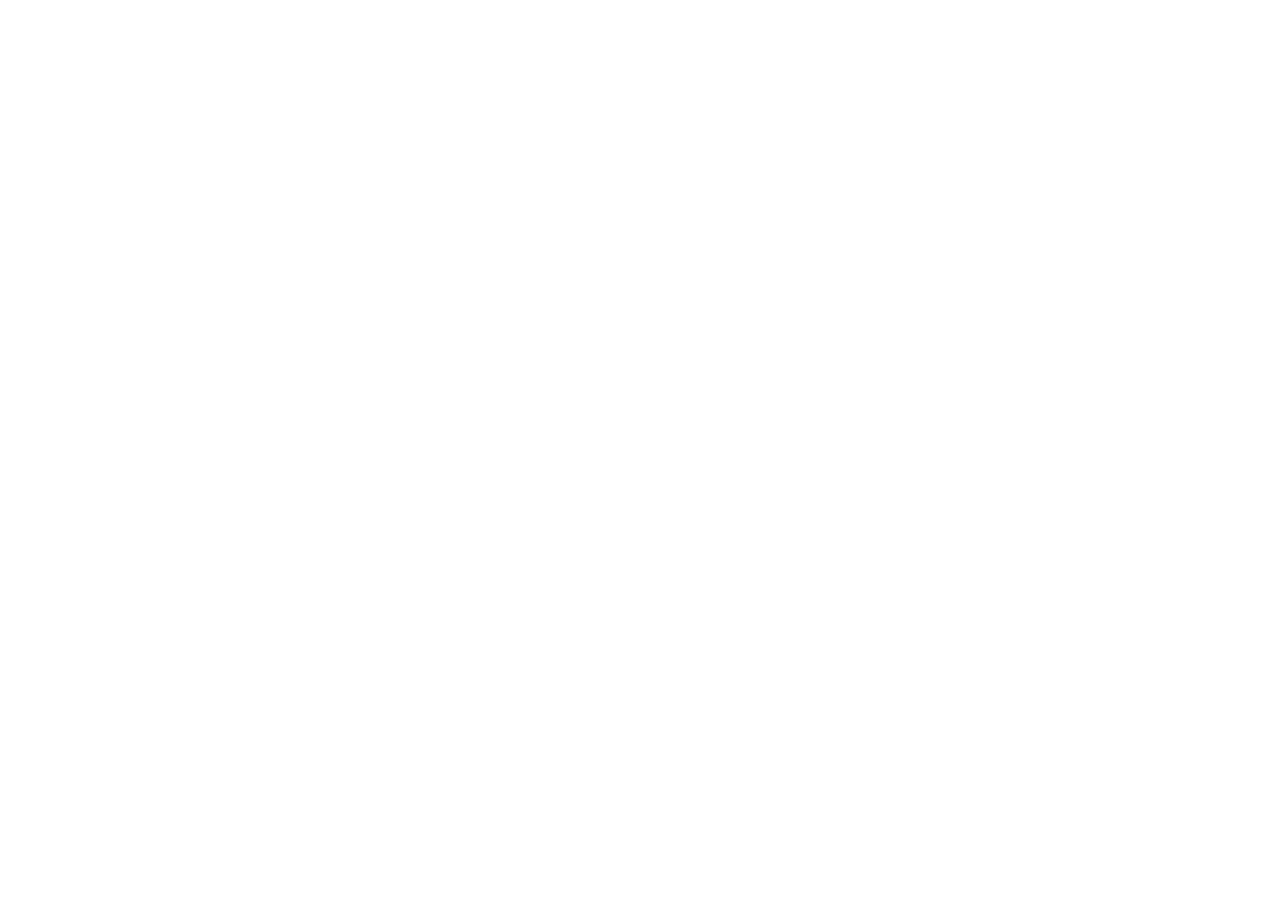
==== html/index.html @ 4ee65dff "Plantilla de inicio home" ====
<!DOCTYPE html>
<html lang="en">
<head>
    <meta charset="UTF-8">
    <meta name="viewport" content="width=device-width, initial-scale=1.0">
    <title>Home</title>
    <link rel="stylesheet" href="/css/style.css">
</head>
<body>
    <div class="container">
        <div class="menu__top"></div>
        <div class="slider"></div>
        <div class="cont__imgs"></div>
        <div class="footer"></div>
    </div>
</body>
</html>
---- css/style.css ----
*{
    margin: 0;
    padding: 0;
}

/* home */

.container{
    width: 100%;
    height: 100vh;
    display: grid;
    grid-template-columns: 100%;
    grid-template-rows: 8% 37% 35% 20%;
}

/* menu superior */

/* slider */

/* contenedor imagenes */

/* footer */



/* about */

/* blog */

/* login */
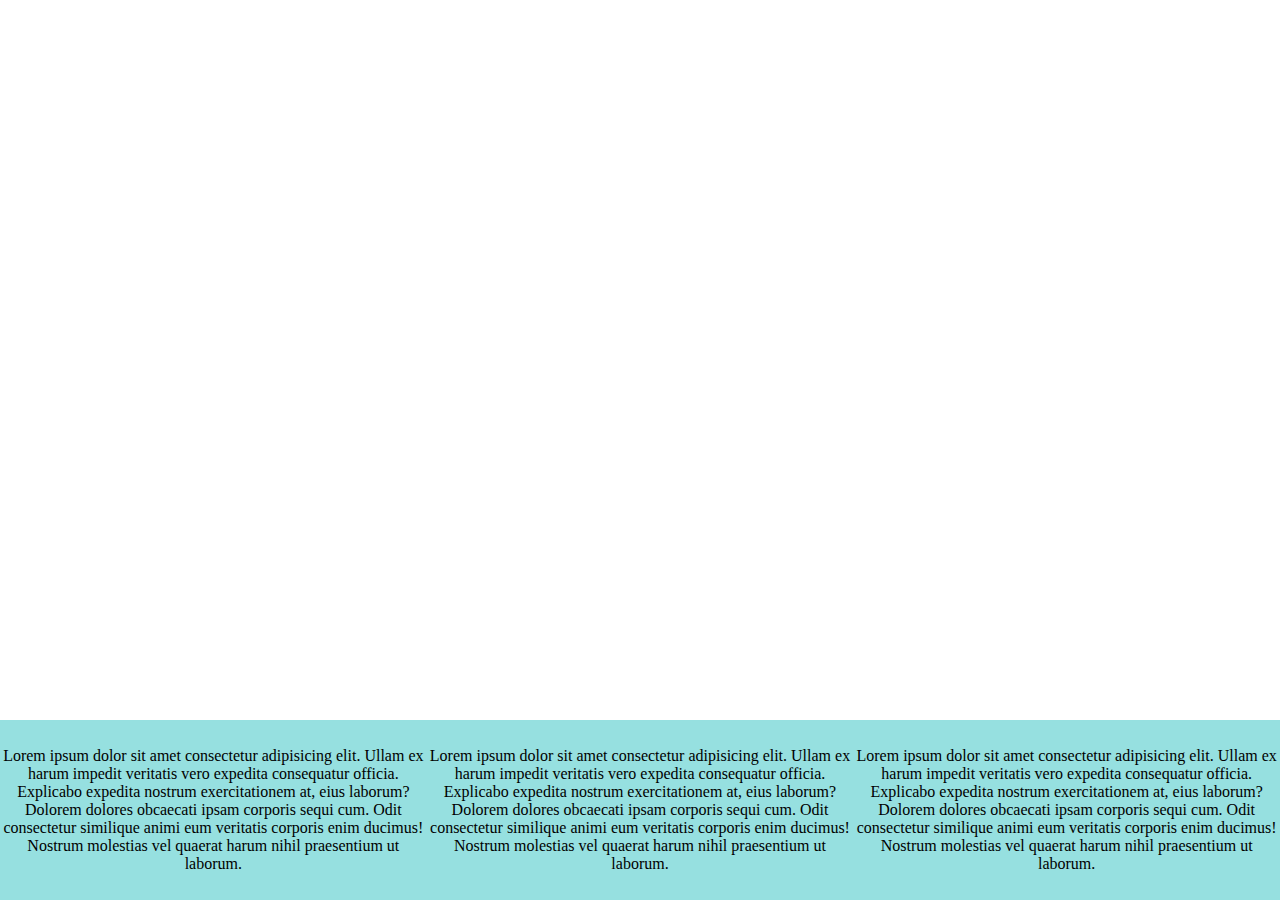
==== commit b0de52a0: "footer del home hecho" ====
--- a/html/index.html
+++ b/html/index.html
@@ -11,7 +11,12 @@
         <div class="menu__top"></div>
         <div class="slider"></div>
         <div class="cont__imgs"></div>
-        <div class="footer"></div>
+
+        <div class="footer">
+            <div class="footer_texto">Lorem ipsum dolor sit amet consectetur adipisicing elit. Ullam ex harum impedit veritatis vero expedita consequatur officia. Explicabo expedita nostrum exercitationem at, eius laborum? Dolorem dolores obcaecati ipsam corporis sequi cum. Odit consectetur similique animi eum veritatis corporis enim ducimus! Nostrum molestias vel quaerat harum nihil praesentium ut laborum. </div>
+            <div class="footer_texto2">Lorem ipsum dolor sit amet consectetur adipisicing elit. Ullam ex harum impedit veritatis vero expedita consequatur officia. Explicabo expedita nostrum exercitationem at, eius laborum? Dolorem dolores obcaecati ipsam corporis sequi cum. Odit consectetur similique animi eum veritatis corporis enim ducimus! Nostrum molestias vel quaerat harum nihil praesentium ut laborum. </div>
+            <div class="footer_texto3">Lorem ipsum dolor sit amet consectetur adipisicing elit. Ullam ex harum impedit veritatis vero expedita consequatur officia. Explicabo expedita nostrum exercitationem at, eius laborum? Dolorem dolores obcaecati ipsam corporis sequi cum. Odit consectetur similique animi eum veritatis corporis enim ducimus! Nostrum molestias vel quaerat harum nihil praesentium ut laborum. </div>
+        </div>
     </div>
 </body>
 </html>--- a/css/style.css
+++ b/css/style.css
@@ -21,6 +21,14 @@
 
 /* footer */
 
+.footer{
+    display: grid;
+    grid-template-columns: repeat(3, 1fr);
+    grid-template-rows: 1fr;
+    background-color: rgb(150, 224, 224);
+    align-items: center;
+    text-align: center;
+}
 
 
 /* about */
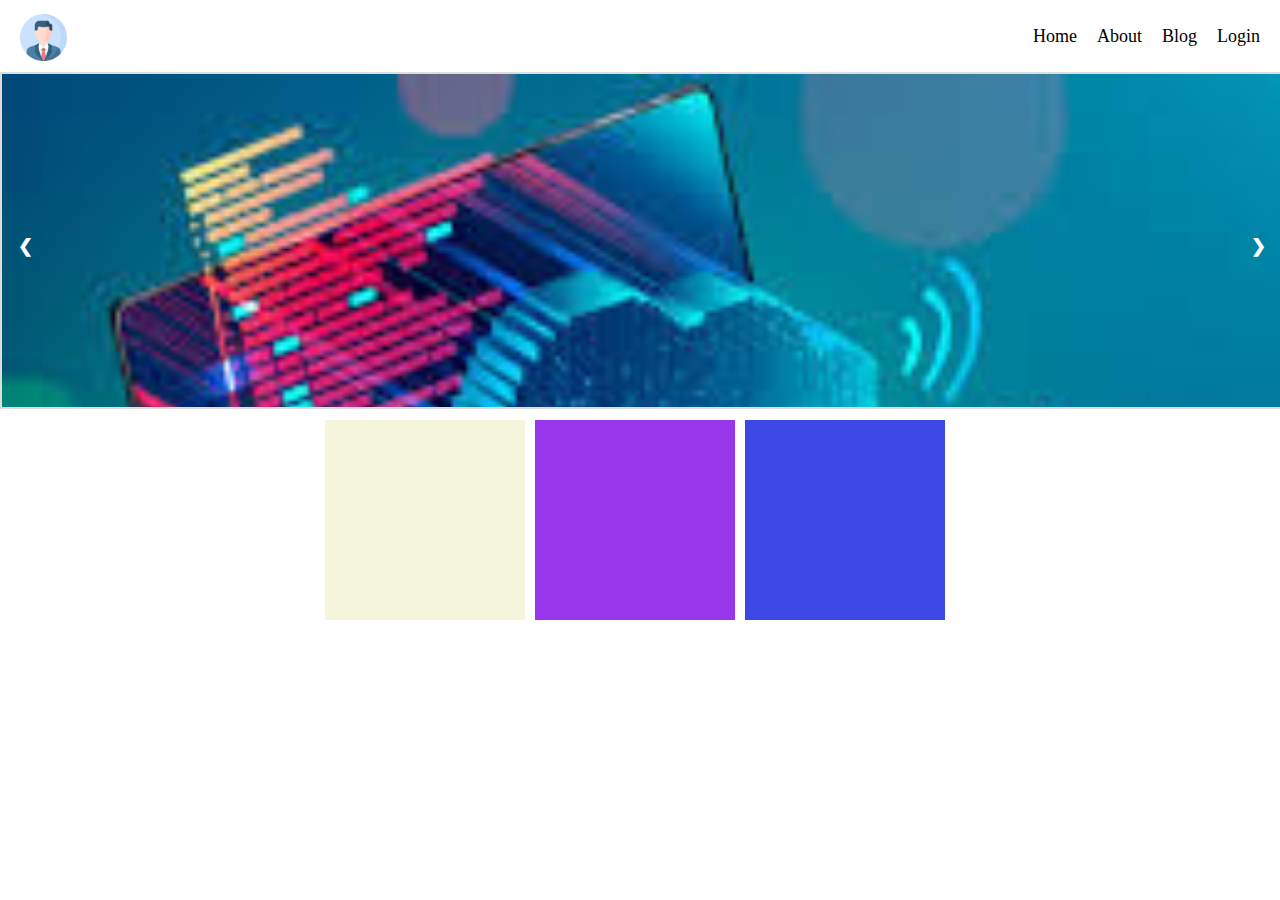
==== commit 4937846c: "Adelanto de Home" ====
--- a/html/index.html
+++ b/html/index.html
@@ -1,22 +1,58 @@
 <!DOCTYPE html>
 <html lang="en">
+
 <head>
     <meta charset="UTF-8">
     <meta name="viewport" content="width=device-width, initial-scale=1.0">
     <title>Home</title>
     <link rel="stylesheet" href="/css/style.css">
 </head>
+
 <body>
-    <div class="container">
-        <div class="menu__top"></div>
-        <div class="slider"></div>
-        <div class="cont__imgs"></div>
+    <div class="home__container">
+        
+        <div class="home__menu__top">
+            <div class="home__menu__top__cont__img">
+                <img class="home__img__user" src="/img/perfil.png" alt="">
+            </div>
+                <ul class="home__menu__top__list">
+                    <li class="home__menu__top__list__item"><a class="btn__menu" href="#">Home</a>
+                    <li class="home__menu__top__list__item"><a class="btn__menu" href="about.html">About</a>
+                    <li class="home__menu__top__list__item"><a class="btn__menu" href="blog.html">Blog</a>
+                    <li class="home__menu__top__list__item"><a class="btn__menu" href="login.html">Login</a>
+                </ul>
+        </div>
 
-        <div class="footer">
-            <div class="footer_texto">Lorem ipsum dolor sit amet consectetur adipisicing elit. Ullam ex harum impedit veritatis vero expedita consequatur officia. Explicabo expedita nostrum exercitationem at, eius laborum? Dolorem dolores obcaecati ipsam corporis sequi cum. Odit consectetur similique animi eum veritatis corporis enim ducimus! Nostrum molestias vel quaerat harum nihil praesentium ut laborum. </div>
-            <div class="footer_texto2">Lorem ipsum dolor sit amet consectetur adipisicing elit. Ullam ex harum impedit veritatis vero expedita consequatur officia. Explicabo expedita nostrum exercitationem at, eius laborum? Dolorem dolores obcaecati ipsam corporis sequi cum. Odit consectetur similique animi eum veritatis corporis enim ducimus! Nostrum molestias vel quaerat harum nihil praesentium ut laborum. </div>
-            <div class="footer_texto3">Lorem ipsum dolor sit amet consectetur adipisicing elit. Ullam ex harum impedit veritatis vero expedita consequatur officia. Explicabo expedita nostrum exercitationem at, eius laborum? Dolorem dolores obcaecati ipsam corporis sequi cum. Odit consectetur similique animi eum veritatis corporis enim ducimus! Nostrum molestias vel quaerat harum nihil praesentium ut laborum. </div>
+        <div class="home__slider">
+            <div class="home__slides">
+                <div class="home__slide" id="slide-1">
+                    <img src="/img/slider1.jpg" alt="Img1">
+                </div>
+                <div class="home__slide" id="slide-2">
+                    <img src="/img/slider2.jpg" alt="Img2">
+                </div>
+                <div class="home__slide" id="slide-3">
+                    <img src="/img/slider3.jpg" alt="Img3">
+                </div>
+            </div>
+            <button class="home__slider__btn-prev" onclick="moveSlide(-1)">&#10094;</button>
+            <button class="home__slider__btn-next" onclick="moveSlide(1)">&#10095;</button>
         </div>
+
+        <div class="home__cont__cont">
+
+            <div class="caja1">
+            </div>
+            <div class="caja2">
+            </div>
+            <div class="caja3">
+            </div>
+
+        </div>
+
+        <div class="footer"></div>
     </div>
+    <script src="/js/script.js"></script>
 </body>
+
 </html>--- a/css/style.css
+++ b/css/style.css
@@ -5,7 +5,7 @@
 
 /* home */
 
-.container{
+.home__container{
     width: 100%;
     height: 100vh;
     display: grid;
@@ -15,20 +15,136 @@
 
 /* menu superior */
 
+.home__menu__top{
+    width: 100%;
+    height: 100%;
+    display: flex;
+    flex-direction: row;
+    align-items: center;
+    justify-content: space-between;
+}
+
+.home__menu__top__cont__img{
+    margin-top: 3px;
+    margin-left: 20px;
+    width: 47px;
+    height: 47px;
+    overflow: hidden;
+}
+
+.home__img__user{
+    width: 47px;
+    height: 47px;
+}
+
+.home__menu__top__list{
+    display: flex;
+    margin-right: 20px;
+    list-style: none;
+}
+
+.btn__menu{
+    margin-left: 20px;
+    text-decoration: none;
+    color: black;
+    font-size: 18px;
+    transition: all ease 0.5s;
+}
+
+.btn__menu:hover{
+    font-size: 20px;
+    color: #4907ff;
+}
+
 /* slider */
 
-/* contenedor imagenes */
+.home__slider {
+    position: relative;
+    width: 100%;
+    height: 100%;
+    margin: auto;
+    overflow: hidden;
+    border: 2px solid #ddd;
+}
+
+.home__slides {
+    display: flex;
+    transition: transform 0.5s ease-in-out;
+}
+
+.home__slide {
+    min-width: 100%;
+    box-sizing: border-box;
+}
+
+.home__slide img {
+    width: 100%;
+    display: block;
+}
+
+.home__slider__btn-prev,
+.home__slider__btn-next {
+    position: absolute;
+    top: 50%;
+    width: auto;
+    padding: 16px;
+    margin-top: -22px;
+    color: white;
+    font-weight: bold;
+    font-size: 18px;
+    transition: 0.6s ease;
+    background-color: transparent;
+    border: none;
+}
+
+.home__slider__btn-next {
+    right: 0;
+    border-radius: 3px 0 0 3px;
+}
+
+.home__slider__btn-prev:hover,
+.home__slider__btn-next:hover {
+    background-color: rgba(0, 0, 0, 0.8);
+}
+
+
+
+/* contenedor cajas */
+
+.home__cont__cont{
+    justify-content: center;
+    margin-top: 15px;
+    display: flex;
+    width: 100%;
+    height: 100%;
+}
+
+.caja1{
+    background-color: beige;
+    width: 200px;
+    height: 200px;
+    float: left;
+    margin-right: 10px;
+}
+
+.caja2{
+    background-color: rgb(152, 54, 233);
+    width: 200px;
+    height: 200px;
+    float: left;
+    margin-right: 10px;
+}
+
+.caja3{
+    background-color: rgb(61, 72, 230);
+    width: 200px;
+    height: 200px;
+    float: left;
+    margin-right: 10px;
+}
 
 /* footer */
 
-.footer{
-    display: grid;
-    grid-template-columns: repeat(3, 1fr);
-    grid-template-rows: 1fr;
-    background-color: rgb(150, 224, 224);
-    align-items: center;
-    text-align: center;
-}
 
 
 /* about */
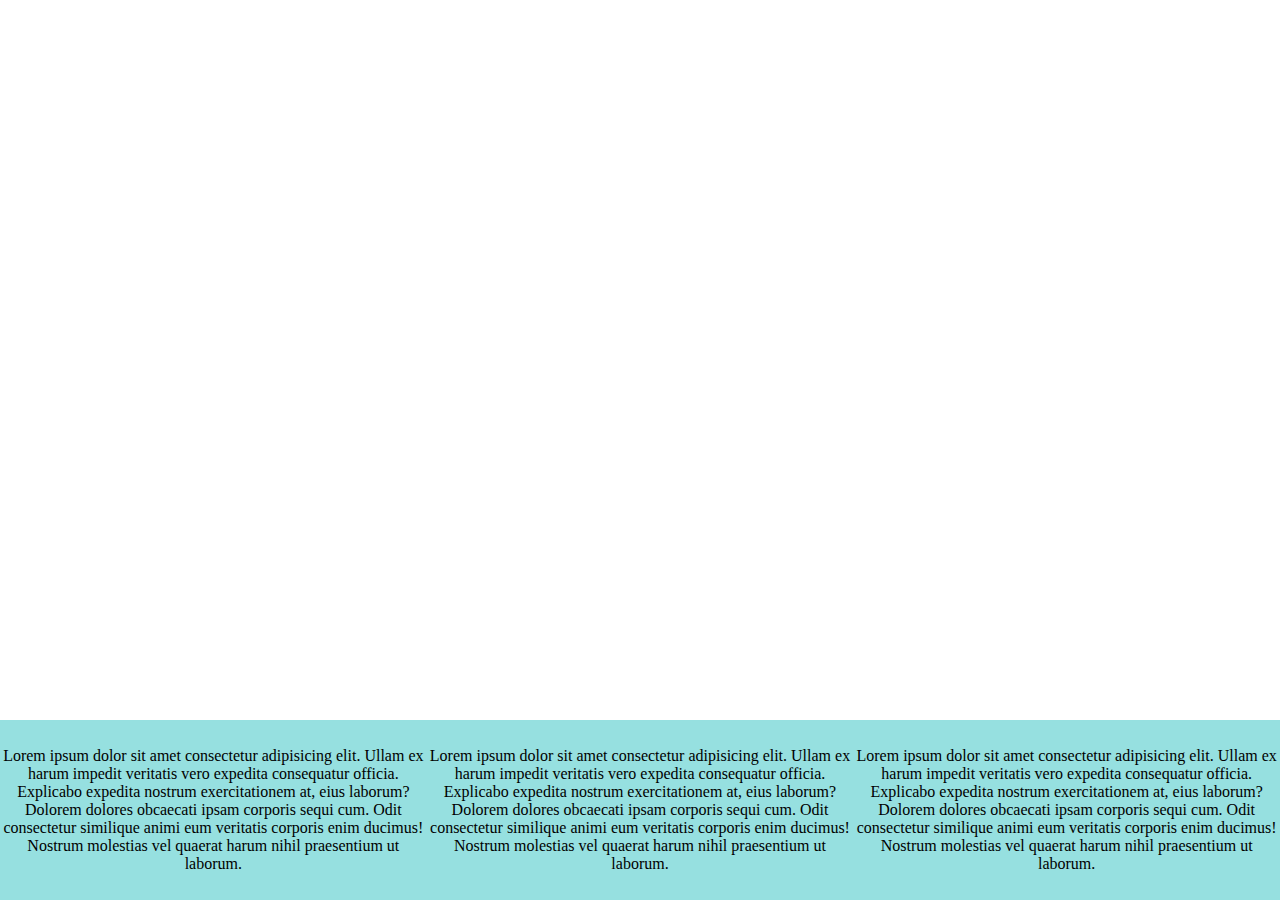
==== commit f9e281cd: "hola" ====
--- a/html/index.html
+++ b/html/index.html
@@ -1,58 +1,22 @@
 <!DOCTYPE html>
 <html lang="en">
-
 <head>
     <meta charset="UTF-8">
     <meta name="viewport" content="width=device-width, initial-scale=1.0">
     <title>Home</title>
     <link rel="stylesheet" href="/css/style.css">
 </head>
+<body>
+    <div class="container">
+        <div class="menu__top"></div>
+        <div class="slider"></div>
+        <div class="cont__imgs"></div>
 
-<body>
-    <div class="home__container">
-        
-        <div class="home__menu__top">
-            <div class="home__menu__top__cont__img">
-                <img class="home__img__user" src="/img/perfil.png" alt="">
-            </div>
-                <ul class="home__menu__top__list">
-                    <li class="home__menu__top__list__item"><a class="btn__menu" href="#">Home</a>
-                    <li class="home__menu__top__list__item"><a class="btn__menu" href="about.html">About</a>
-                    <li class="home__menu__top__list__item"><a class="btn__menu" href="blog.html">Blog</a>
-                    <li class="home__menu__top__list__item"><a class="btn__menu" href="login.html">Login</a>
-                </ul>
+        <div class="footer">
+            <div class="footer_texto">Lorem ipsum dolor sit amet consectetur adipisicing elit. Ullam ex harum impedit veritatis vero expedita consequatur officia. Explicabo expedita nostrum exercitationem at, eius laborum? Dolorem dolores obcaecati ipsam corporis sequi cum. Odit consectetur similique animi eum veritatis corporis enim ducimus! Nostrum molestias vel quaerat harum nihil praesentium ut laborum. </div>
+            <div class="footer_texto2">Lorem ipsum dolor sit amet consectetur adipisicing elit. Ullam ex harum impedit veritatis vero expedita consequatur officia. Explicabo expedita nostrum exercitationem at, eius laborum? Dolorem dolores obcaecati ipsam corporis sequi cum. Odit consectetur similique animi eum veritatis corporis enim ducimus! Nostrum molestias vel quaerat harum nihil praesentium ut laborum. </div>
+            <div class="footer_texto3">Lorem ipsum dolor sit amet consectetur adipisicing elit. Ullam ex harum impedit veritatis vero expedita consequatur officia. Explicabo expedita nostrum exercitationem at, eius laborum? Dolorem dolores obcaecati ipsam corporis sequi cum. Odit consectetur similique animi eum veritatis corporis enim ducimus! Nostrum molestias vel quaerat harum nihil praesentium ut laborum. </div>
         </div>
-
-        <div class="home__slider">
-            <div class="home__slides">
-                <div class="home__slide" id="slide-1">
-                    <img src="/img/slider1.jpg" alt="Img1">
-                </div>
-                <div class="home__slide" id="slide-2">
-                    <img src="/img/slider2.jpg" alt="Img2">
-                </div>
-                <div class="home__slide" id="slide-3">
-                    <img src="/img/slider3.jpg" alt="Img3">
-                </div>
-            </div>
-            <button class="home__slider__btn-prev" onclick="moveSlide(-1)">&#10094;</button>
-            <button class="home__slider__btn-next" onclick="moveSlide(1)">&#10095;</button>
-        </div>
-
-        <div class="home__cont__cont">
-
-            <div class="caja1">
-            </div>
-            <div class="caja2">
-            </div>
-            <div class="caja3">
-            </div>
-
-        </div>
-
-        <div class="footer"></div>
     </div>
-    <script src="/js/script.js"></script>
 </body>
-
 </html>--- a/css/style.css
+++ b/css/style.css
@@ -1,11 +1,11 @@
-*{
+* {
     margin: 0;
     padding: 0;
 }
 
 /* home */
 
-.home__container{
+.container {
     width: 100%;
     height: 100vh;
     display: grid;
@@ -15,140 +15,304 @@
 
 /* menu superior */
 
-.home__menu__top{
+/* slider */
+
+/* contenedor imagenes */
+
+/* footer */
+
+.footer{
+    display: grid;
+    grid-template-columns: repeat(3, 1fr);
+    grid-template-rows: 1fr;
+    background-color: rgb(150, 224, 224);
+    align-items: center;
+    text-align: center;
+}
+
+
+/* about */
+.container__about{
+    width: 100%;
+    height: 100vh;
+    display: grid;
+    grid-template-columns: 1fr;
+    grid-template-rows: 1fr 4fr 1fr;
+}
+.about__header{
+    background-color: aqua;
+    text-align: center;
+    display: flex;
+    justify-content: center;
+    align-items: center;
+    font-size: 40px;
+}
+.about__main{
+    background-color: rgb(177, 138, 31);
+    display: grid;
+    grid-template-columns: 3fr 1fr;
+    grid-template-rows: 1fr 1fr;
+
+}
+.main__izq{
+    background-color: red;
+    grid-row: span 2;
+    display: grid;
+    grid-template-columns: 1fr 1fr;
+    grid-template-rows: 1fr 1fr;
+    align-items: center;
+    justify-content: center;
+    padding-left: 70px;
+
+    
+}
+.izq__caja1{
+    background-color: blue;
+    width: 80%;
+    height: 80%;
+}
+.izq__caja2{
+    background-color: rgb(80, 151, 21);
+    width: 80%;
+    height: 80%;
+}
+.izq__caja3{
+    background-color: rgb(137, 212, 15);
+    width: 80%;
+    height: 80%;
+}
+.izq__caja4{
+    background-color: rgb(211, 15, 185);
+    width: 80%;
+    height: 80%;
+}
+.about__footer{
+    background-color: rgb(224, 16, 131);
+}
+/* blog */
+.blog__contenedor {
+    width: 100%;
+    height: 100vh;
+    display: grid;
+    grid-template-rows: 10% 70% 20%;
+    grid-template-columns: 1fr;
+}
+
+.blog__contenedor__header {
+    width: 100%;
+    grid-row: 1;
+    background-color: blueviolet;
+}
+
+.blog__header__texto {
+    font-size: 40px;
+    text-align: center;
+}
+
+
+.blog__conteneder__centro {
+    grid-row: 2;
+    width: 100%;
+    background-color: rgb(233, 229, 30);
+    display: grid;
+    grid-template-rows: 1fr 1fr 1fr 1fr 1fr;
+    grid-template-columns: 1fr;
+}
+
+.blog__centro__caja1 {
+    background-color: rgb(233, 229, 30);
+    display: grid;
+    grid-template-rows: 1fr;
+    grid-template-columns: 10% 90%;
+    background-color: cadetblue;
+    padding-top: 10px;
+    padding-right: 100px;
+    padding-left: 100px;
+    padding-bottom: 8px;
+
+}
+
+.blog__caja1__izquierda{
+    columns: 1;
+    background-color: rgb(85, 78, 78);
+}
+
+.blog__caja1__derecha{
+    columns: 2;
+    background-color: rgb(41, 41, 51);
+}
+
+.blog__centro__caja2 {
+    background-color: rgb(233, 229, 30);
+    display: grid;
+    grid-template-rows: 1fr;
+    grid-template-columns: 10% 90%;
+    background-color: cadetblue;
+    padding-top: 10px;
+    padding-right: 100px;
+    padding-left: 100px;
+    padding-bottom: 8px;
+}
+
+.blog__caja2__izquierda{
+    columns: 1;
+    background-color: rgb(85, 78, 78);
+}
+
+.blog__caja2__derecha{
+    columns: 2;
+    background-color: rgb(41, 41, 51);
+}
+
+.blog__centro__caja3 {
+    background-color: rgb(233, 229, 30);
+    display: grid;
+    grid-template-rows: 1fr;
+    grid-template-columns: 10% 90%;
+    background-color: cadetblue;
+    padding-top: 10px;
+    padding-right: 100px;
+    padding-left: 100px;
+    padding-bottom: 8px;
+}
+
+.blog__caja3__izquierda{
+    columns: 1;
+    background-color: rgb(85, 78, 78);
+}
+
+.blog__caja3__derecha{
+    columns: 2;
+    background-color: rgb(41, 41, 51);
+}
+
+.blog__centro__caja4 {
+    background-color: rgb(233, 229, 30);
+    display: grid;
+    grid-template-rows: 1fr;
+    grid-template-columns: 10% 90%;
+    background-color: cadetblue;
+    padding-top: 10px;
+    padding-right: 100px;
+    padding-left: 100px;
+    padding-bottom: 8px;
+}
+
+.blog__caja4__izquierda{
+    columns: 1;
+    background-color: rgb(85, 78, 78);
+}
+
+.blog__caja4__derecha{
+    columns: 2;
+    background-color: rgb(41, 41, 51);
+}
+
+.blog__centro__caja5 {
+    background-color: rgb(233, 229, 30);
+    display: grid;
+    grid-template-rows: 1fr;
+    grid-template-columns: 10% 90%;
+    background-color: cadetblue;
+    padding-top: 10px;
+    padding-right: 100px;
+    padding-left: 100px;
+    padding-bottom: 8px;
+} 
+
+.blog__caja5__izquierda{
+    columns: 1;
+    background-color: rgb(85, 78, 78);
+}
+
+.blog__caja5__derecha{
+    columns: 2;
+    background-color: rgb(41, 41, 51);
+}
+
+.blog__contenedor__footer {
+    grid-row: 3;
+    width: 100%;
+}
+
+
+/* login */
+.body-login {
+    width: 100%;
+    height: 100vh;
+    display: grid;
+    grid-template-columns: 1fr;
+    grid-template-rows: 0.1fr 1fr 0.5fr;
+    gap: 50px;
+}
+.nav-login {
+    display: flex;
+    align-items: center;
+    justify-content: center;
+    background-color: yellow;
+}
+.text-login {
+    font-size: 50px;
+}
+.container-login {
+    display: grid;
+    grid-template-columns: 0.5fr 0.4fr 0.5fr;
+}
+.container-img-login {
+    display: flex;
+    justify-content: right;
+}
+.container-img-login > .img-left {
+    width: 300px;
+    height: 180px;
+}
+.container-form {
     width: 100%;
     height: 100%;
     display: flex;
-    flex-direction: row;
-    align-items: center;
-    justify-content: space-between;
-}
-
-.home__menu__top__cont__img{
-    margin-top: 3px;
-    margin-left: 20px;
-    width: 47px;
-    height: 47px;
-    overflow: hidden;
-}
-
-.home__img__user{
-    width: 47px;
-    height: 47px;
-}
-
-.home__menu__top__list{
-    display: flex;
-    margin-right: 20px;
-    list-style: none;
-}
-
-.btn__menu{
-    margin-left: 20px;
-    text-decoration: none;
-    color: black;
-    font-size: 18px;
-    transition: all ease 0.5s;
-}
-
-.btn__menu:hover{
-    font-size: 20px;
-    color: #4907ff;
-}
-
-/* slider */
-
-.home__slider {
-    position: relative;
-    width: 100%;
+    align-items: center;
+    justify-content: center;
+}
+.background-login {
+    background-color: black;
+    width: 80%;
     height: 100%;
-    margin: auto;
-    overflow: hidden;
-    border: 2px solid #ddd;
-}
-
-.home__slides {
-    display: flex;
-    transition: transform 0.5s ease-in-out;
-}
-
-.home__slide {
-    min-width: 100%;
-    box-sizing: border-box;
-}
-
-.home__slide img {
-    width: 100%;
-    display: block;
-}
-
-.home__slider__btn-prev,
-.home__slider__btn-next {
+    border-radius: 20px;
+    
+}
+.content-login {
+    display: flex;
+    flex-direction: column;
+    align-items: center;
+    justify-content: center;
+    margin-top: 50%;
+}
+.circle-login {
+    width: 100px;
+    height: 100px;
+    border-radius: 50%;
+    background-color: white;
     position: absolute;
-    top: 50%;
-    width: auto;
-    padding: 16px;
-    margin-top: -22px;
-    color: white;
-    font-weight: bold;
-    font-size: 18px;
-    transition: 0.6s ease;
-    background-color: transparent;
-    border: none;
-}
-
-.home__slider__btn-next {
-    right: 0;
-    border-radius: 3px 0 0 3px;
-}
-
-.home__slider__btn-prev:hover,
-.home__slider__btn-next:hover {
-    background-color: rgba(0, 0, 0, 0.8);
-}
-
-
-
-/* contenedor cajas */
-
-.home__cont__cont{
-    justify-content: center;
-    margin-top: 15px;
-    display: flex;
-    width: 100%;
-    height: 100%;
-}
-
-.caja1{
-    background-color: beige;
+    margin-top: -300px;
+}
+.inputs-login {
+    display: flex;
+    flex-direction: column;
+    width: 70%;
+}
+#name, #password{
+    margin-bottom: 5%;
+    height: 30px;
+    border-radius: 10px;
+}
+.cuadro-right {
+    display: flex;
+    align-items: center;
+    justify-content: right;
+}
+.aside-right {
     width: 200px;
-    height: 200px;
-    float: left;
-    margin-right: 10px;
-}
-
-.caja2{
-    background-color: rgb(152, 54, 233);
-    width: 200px;
-    height: 200px;
-    float: left;
-    margin-right: 10px;
-}
-
-.caja3{
-    background-color: rgb(61, 72, 230);
-    width: 200px;
-    height: 200px;
-    float: left;
-    margin-right: 10px;
-}
-
-/* footer */
-
-
-
-/* about */
-
-/* blog */
-
-/* login */
+    height: 95%;
+    margin-bottom: -5%;
+    border: 1px solid red;
+}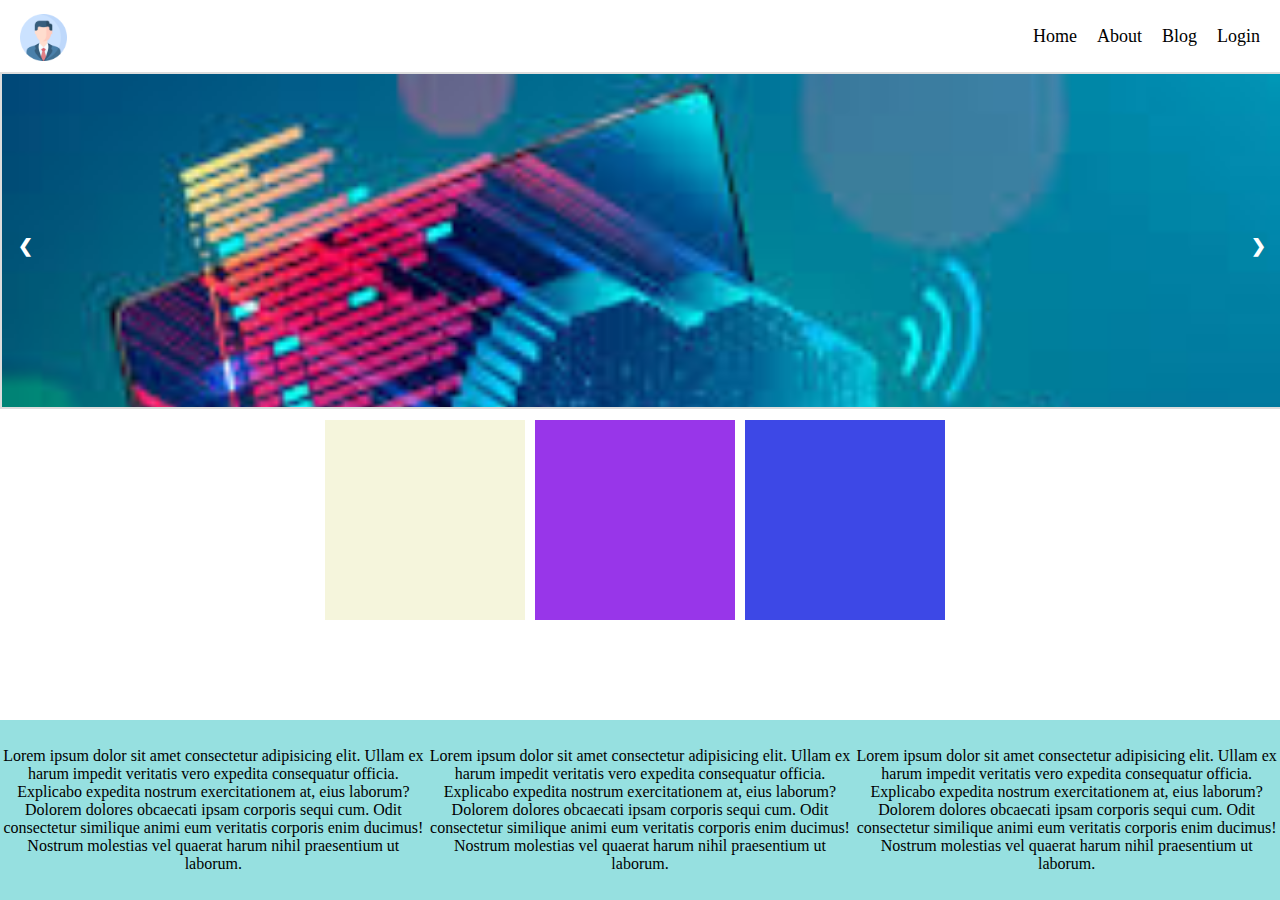
==== commit ac2e466d: "Merge branch 'dev-fernandez' into dev-Ramirez" ====
--- a/html/index.html
+++ b/html/index.html
@@ -1,22 +1,61 @@
 <!DOCTYPE html>
 <html lang="en">
+
 <head>
     <meta charset="UTF-8">
     <meta name="viewport" content="width=device-width, initial-scale=1.0">
     <title>Home</title>
     <link rel="stylesheet" href="/css/style.css">
 </head>
+
 <body>
-    <div class="container">
-        <div class="menu__top"></div>
-        <div class="slider"></div>
-        <div class="cont__imgs"></div>
+    <div class="home__container">
+        
+        <div class="home__menu__top">
+            <div class="home__menu__top__cont__img">
+                <img class="home__img__user" src="/img/perfil.png" alt="">
+            </div>
+                <ul class="home__menu__top__list">
+                    <li class="home__menu__top__list__item"><a class="btn__menu" href="#">Home</a>
+                    <li class="home__menu__top__list__item"><a class="btn__menu" href="about.html">About</a>
+                    <li class="home__menu__top__list__item"><a class="btn__menu" href="blog.html">Blog</a>
+                    <li class="home__menu__top__list__item"><a class="btn__menu" href="login.html">Login</a>
+                </ul>
+        </div>
 
+        <div class="home__slider">
+            <div class="home__slides">
+                <div class="home__slide" id="slide-1">
+                    <img src="/img/slider1.jpg" alt="Img1">
+                </div>
+                <div class="home__slide" id="slide-2">
+                    <img src="/img/slider2.jpg" alt="Img2">
+                </div>
+                <div class="home__slide" id="slide-3">
+                    <img src="/img/slider3.jpg" alt="Img3">
+                </div>
+            </div>
+            <button class="home__slider__btn-prev" onclick="moveSlide(-1)">&#10094;</button>
+            <button class="home__slider__btn-next" onclick="moveSlide(1)">&#10095;</button>
+        </div>
+
+        <div class="home__cont__cont">
+
+            <div class="caja1">
+            </div>
+            <div class="caja2">
+            </div>
+            <div class="caja3">
+            </div>
+
+        </div>
         <div class="footer">
             <div class="footer_texto">Lorem ipsum dolor sit amet consectetur adipisicing elit. Ullam ex harum impedit veritatis vero expedita consequatur officia. Explicabo expedita nostrum exercitationem at, eius laborum? Dolorem dolores obcaecati ipsam corporis sequi cum. Odit consectetur similique animi eum veritatis corporis enim ducimus! Nostrum molestias vel quaerat harum nihil praesentium ut laborum. </div>
             <div class="footer_texto2">Lorem ipsum dolor sit amet consectetur adipisicing elit. Ullam ex harum impedit veritatis vero expedita consequatur officia. Explicabo expedita nostrum exercitationem at, eius laborum? Dolorem dolores obcaecati ipsam corporis sequi cum. Odit consectetur similique animi eum veritatis corporis enim ducimus! Nostrum molestias vel quaerat harum nihil praesentium ut laborum. </div>
             <div class="footer_texto3">Lorem ipsum dolor sit amet consectetur adipisicing elit. Ullam ex harum impedit veritatis vero expedita consequatur officia. Explicabo expedita nostrum exercitationem at, eius laborum? Dolorem dolores obcaecati ipsam corporis sequi cum. Odit consectetur similique animi eum veritatis corporis enim ducimus! Nostrum molestias vel quaerat harum nihil praesentium ut laborum. </div>
         </div>
     </div>
+    <script src="/js/script.js"></script>
 </body>
+
 </html>--- a/css/style.css
+++ b/css/style.css
@@ -5,7 +5,7 @@
 
 /* home */
 
-.container {
+.home__container{
     width: 100%;
     height: 100vh;
     display: grid;
@@ -15,9 +15,133 @@
 
 /* menu superior */
 
+.home__menu__top{
+    width: 100%;
+    height: 100%;
+    display: flex;
+    flex-direction: row;
+    align-items: center;
+    justify-content: space-between;
+}
+
+.home__menu__top__cont__img{
+    margin-top: 3px;
+    margin-left: 20px;
+    width: 47px;
+    height: 47px;
+    overflow: hidden;
+}
+
+.home__img__user{
+    width: 47px;
+    height: 47px;
+}
+
+.home__menu__top__list{
+    display: flex;
+    margin-right: 20px;
+    list-style: none;
+}
+
+.btn__menu{
+    margin-left: 20px;
+    text-decoration: none;
+    color: black;
+    font-size: 18px;
+    transition: all ease 0.5s;
+}
+
+.btn__menu:hover{
+    font-size: 20px;
+    color: #4907ff;
+}
+
 /* slider */
 
-/* contenedor imagenes */
+.home__slider {
+    position: relative;
+    width: 100%;
+    height: 100%;
+    margin: auto;
+    overflow: hidden;
+    border: 2px solid #ddd;
+}
+
+.home__slides {
+    display: flex;
+    transition: transform 0.5s ease-in-out;
+}
+
+.home__slide {
+    min-width: 100%;
+    box-sizing: border-box;
+}
+
+.home__slide img {
+    width: 100%;
+    display: block;
+}
+
+.home__slider__btn-prev,
+.home__slider__btn-next {
+    position: absolute;
+    top: 50%;
+    width: auto;
+    padding: 16px;
+    margin-top: -22px;
+    color: white;
+    font-weight: bold;
+    font-size: 18px;
+    transition: 0.6s ease;
+    background-color: transparent;
+    border: none;
+}
+
+.home__slider__btn-next {
+    right: 0;
+    border-radius: 3px 0 0 3px;
+}
+
+.home__slider__btn-prev:hover,
+.home__slider__btn-next:hover {
+    background-color: rgba(0, 0, 0, 0.8);
+}
+
+
+
+/* contenedor cajas */
+
+.home__cont__cont{
+    justify-content: center;
+    margin-top: 15px;
+    display: flex;
+    width: 100%;
+    height: 100%;
+}
+
+.caja1{
+    background-color: beige;
+    width: 200px;
+    height: 200px;
+    float: left;
+    margin-right: 10px;
+}
+
+.caja2{
+    background-color: rgb(152, 54, 233);
+    width: 200px;
+    height: 200px;
+    float: left;
+    margin-right: 10px;
+}
+
+.caja3{
+    background-color: rgb(61, 72, 230);
+    width: 200px;
+    height: 200px;
+    float: left;
+    margin-right: 10px;
+}
 
 /* footer */
 
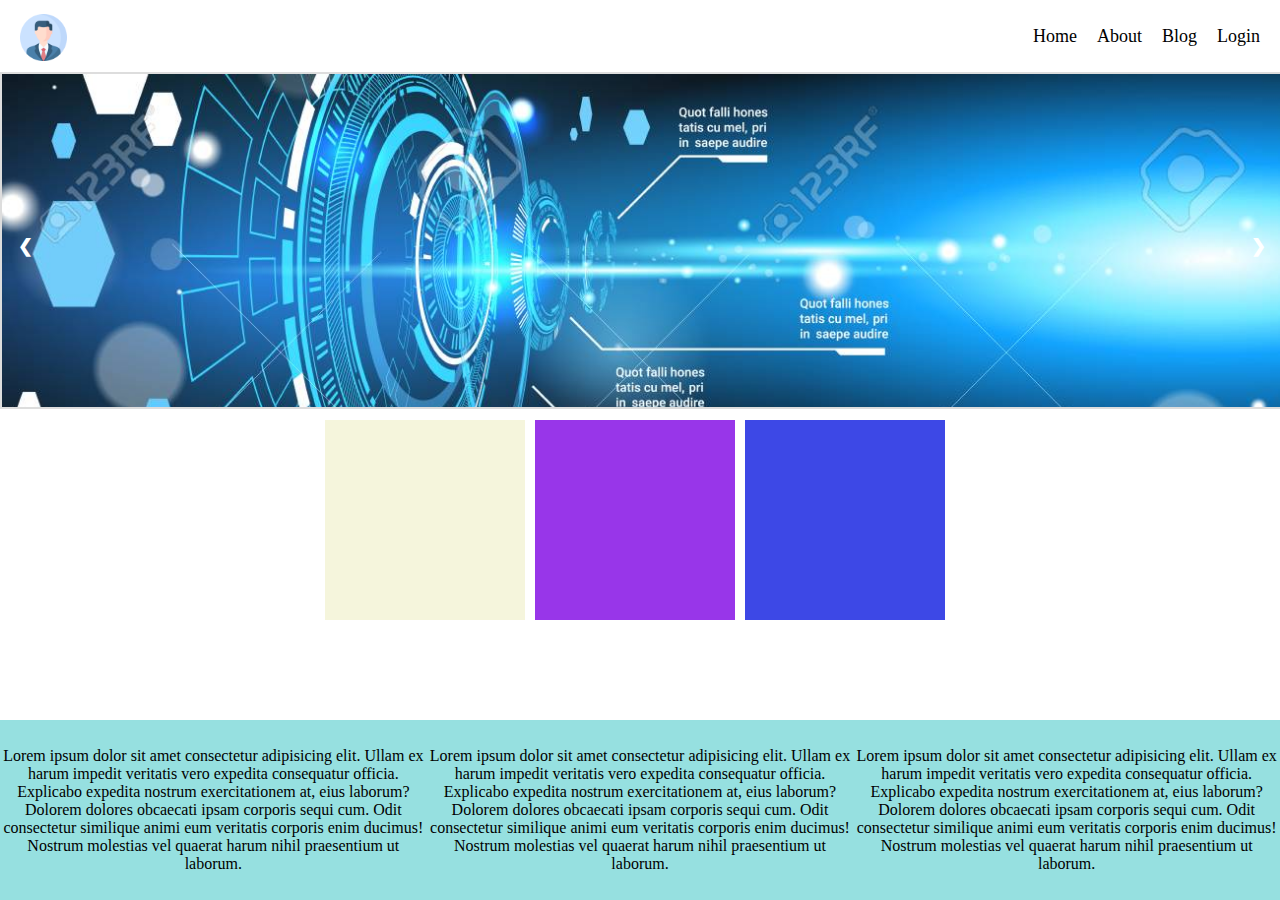
==== commit 292f63ea: "Listo home" ====
--- a/html/index.html
+++ b/html/index.html
@@ -57,5 +57,4 @@
     </div>
     <script src="/js/script.js"></script>
 </body>
-
 </html>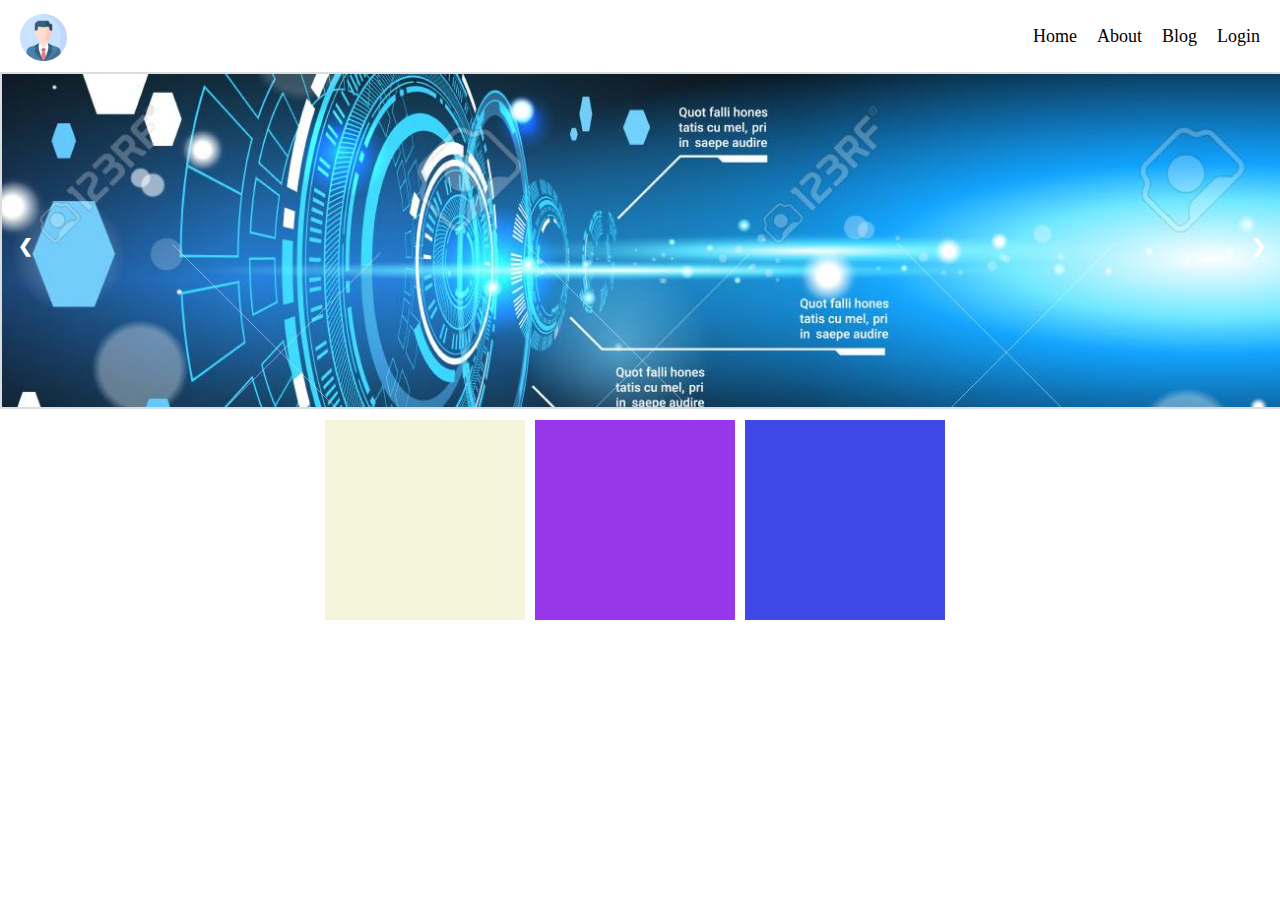
==== commit c895ea75: "cajas listas" ====
--- a/html/index.html
+++ b/html/index.html
@@ -49,12 +49,10 @@
             </div>
 
         </div>
-        <div class="footer">
-            <div class="footer_texto">Lorem ipsum dolor sit amet consectetur adipisicing elit. Ullam ex harum impedit veritatis vero expedita consequatur officia. Explicabo expedita nostrum exercitationem at, eius laborum? Dolorem dolores obcaecati ipsam corporis sequi cum. Odit consectetur similique animi eum veritatis corporis enim ducimus! Nostrum molestias vel quaerat harum nihil praesentium ut laborum. </div>
-            <div class="footer_texto2">Lorem ipsum dolor sit amet consectetur adipisicing elit. Ullam ex harum impedit veritatis vero expedita consequatur officia. Explicabo expedita nostrum exercitationem at, eius laborum? Dolorem dolores obcaecati ipsam corporis sequi cum. Odit consectetur similique animi eum veritatis corporis enim ducimus! Nostrum molestias vel quaerat harum nihil praesentium ut laborum. </div>
-            <div class="footer_texto3">Lorem ipsum dolor sit amet consectetur adipisicing elit. Ullam ex harum impedit veritatis vero expedita consequatur officia. Explicabo expedita nostrum exercitationem at, eius laborum? Dolorem dolores obcaecati ipsam corporis sequi cum. Odit consectetur similique animi eum veritatis corporis enim ducimus! Nostrum molestias vel quaerat harum nihil praesentium ut laborum. </div>
-        </div>
+
+        <div class="footer"></div>
     </div>
     <script src="/js/script.js"></script>
 </body>
+
 </html>--- a/css/style.css
+++ b/css/style.css
@@ -1,4 +1,4 @@
-* {
+*{
     margin: 0;
     padding: 0;
 }
@@ -145,298 +145,10 @@
 
 /* footer */
 
-.footer{
-    display: grid;
-    grid-template-columns: repeat(3, 1fr);
-    grid-template-rows: 1fr;
-    background-color: rgb(150, 224, 224);
-    align-items: center;
-    text-align: center;
-}
 
 
 /* about */
-.container__about{
-    width: 100%;
-    height: 100vh;
-    display: grid;
-    grid-template-columns: 1fr;
-    grid-template-rows: 1fr 4fr 1fr;
-}
-.about__header{
-    background-color: aqua;
-    text-align: center;
-    display: flex;
-    justify-content: center;
-    align-items: center;
-    font-size: 40px;
-}
-.about__main{
-    background-color: rgb(177, 138, 31);
-    display: grid;
-    grid-template-columns: 3fr 1fr;
-    grid-template-rows: 1fr 1fr;
 
-}
-.main__izq{
-    background-color: red;
-    grid-row: span 2;
-    display: grid;
-    grid-template-columns: 1fr 1fr;
-    grid-template-rows: 1fr 1fr;
-    align-items: center;
-    justify-content: center;
-    padding-left: 70px;
-
-    
-}
-.izq__caja1{
-    background-color: blue;
-    width: 80%;
-    height: 80%;
-}
-.izq__caja2{
-    background-color: rgb(80, 151, 21);
-    width: 80%;
-    height: 80%;
-}
-.izq__caja3{
-    background-color: rgb(137, 212, 15);
-    width: 80%;
-    height: 80%;
-}
-.izq__caja4{
-    background-color: rgb(211, 15, 185);
-    width: 80%;
-    height: 80%;
-}
-.about__footer{
-    background-color: rgb(224, 16, 131);
-}
 /* blog */
-.blog__contenedor {
-    width: 100%;
-    height: 100vh;
-    display: grid;
-    grid-template-rows: 10% 70% 20%;
-    grid-template-columns: 1fr;
-}
-
-.blog__contenedor__header {
-    width: 100%;
-    grid-row: 1;
-    background-color: blueviolet;
-}
-
-.blog__header__texto {
-    font-size: 40px;
-    text-align: center;
-}
-
-
-.blog__conteneder__centro {
-    grid-row: 2;
-    width: 100%;
-    background-color: rgb(233, 229, 30);
-    display: grid;
-    grid-template-rows: 1fr 1fr 1fr 1fr 1fr;
-    grid-template-columns: 1fr;
-}
-
-.blog__centro__caja1 {
-    background-color: rgb(233, 229, 30);
-    display: grid;
-    grid-template-rows: 1fr;
-    grid-template-columns: 10% 90%;
-    background-color: cadetblue;
-    padding-top: 10px;
-    padding-right: 100px;
-    padding-left: 100px;
-    padding-bottom: 8px;
-
-}
-
-.blog__caja1__izquierda{
-    columns: 1;
-    background-color: rgb(85, 78, 78);
-}
-
-.blog__caja1__derecha{
-    columns: 2;
-    background-color: rgb(41, 41, 51);
-}
-
-.blog__centro__caja2 {
-    background-color: rgb(233, 229, 30);
-    display: grid;
-    grid-template-rows: 1fr;
-    grid-template-columns: 10% 90%;
-    background-color: cadetblue;
-    padding-top: 10px;
-    padding-right: 100px;
-    padding-left: 100px;
-    padding-bottom: 8px;
-}
-
-.blog__caja2__izquierda{
-    columns: 1;
-    background-color: rgb(85, 78, 78);
-}
-
-.blog__caja2__derecha{
-    columns: 2;
-    background-color: rgb(41, 41, 51);
-}
-
-.blog__centro__caja3 {
-    background-color: rgb(233, 229, 30);
-    display: grid;
-    grid-template-rows: 1fr;
-    grid-template-columns: 10% 90%;
-    background-color: cadetblue;
-    padding-top: 10px;
-    padding-right: 100px;
-    padding-left: 100px;
-    padding-bottom: 8px;
-}
-
-.blog__caja3__izquierda{
-    columns: 1;
-    background-color: rgb(85, 78, 78);
-}
-
-.blog__caja3__derecha{
-    columns: 2;
-    background-color: rgb(41, 41, 51);
-}
-
-.blog__centro__caja4 {
-    background-color: rgb(233, 229, 30);
-    display: grid;
-    grid-template-rows: 1fr;
-    grid-template-columns: 10% 90%;
-    background-color: cadetblue;
-    padding-top: 10px;
-    padding-right: 100px;
-    padding-left: 100px;
-    padding-bottom: 8px;
-}
-
-.blog__caja4__izquierda{
-    columns: 1;
-    background-color: rgb(85, 78, 78);
-}
-
-.blog__caja4__derecha{
-    columns: 2;
-    background-color: rgb(41, 41, 51);
-}
-
-.blog__centro__caja5 {
-    background-color: rgb(233, 229, 30);
-    display: grid;
-    grid-template-rows: 1fr;
-    grid-template-columns: 10% 90%;
-    background-color: cadetblue;
-    padding-top: 10px;
-    padding-right: 100px;
-    padding-left: 100px;
-    padding-bottom: 8px;
-} 
-
-.blog__caja5__izquierda{
-    columns: 1;
-    background-color: rgb(85, 78, 78);
-}
-
-.blog__caja5__derecha{
-    columns: 2;
-    background-color: rgb(41, 41, 51);
-}
-
-.blog__contenedor__footer {
-    grid-row: 3;
-    width: 100%;
-}
-
 
 /* login */
-.body-login {
-    width: 100%;
-    height: 100vh;
-    display: grid;
-    grid-template-columns: 1fr;
-    grid-template-rows: 0.1fr 1fr 0.5fr;
-    gap: 50px;
-}
-.nav-login {
-    display: flex;
-    align-items: center;
-    justify-content: center;
-    background-color: yellow;
-}
-.text-login {
-    font-size: 50px;
-}
-.container-login {
-    display: grid;
-    grid-template-columns: 0.5fr 0.4fr 0.5fr;
-}
-.container-img-login {
-    display: flex;
-    justify-content: right;
-}
-.container-img-login > .img-left {
-    width: 300px;
-    height: 180px;
-}
-.container-form {
-    width: 100%;
-    height: 100%;
-    display: flex;
-    align-items: center;
-    justify-content: center;
-}
-.background-login {
-    background-color: black;
-    width: 80%;
-    height: 100%;
-    border-radius: 20px;
-    
-}
-.content-login {
-    display: flex;
-    flex-direction: column;
-    align-items: center;
-    justify-content: center;
-    margin-top: 50%;
-}
-.circle-login {
-    width: 100px;
-    height: 100px;
-    border-radius: 50%;
-    background-color: white;
-    position: absolute;
-    margin-top: -300px;
-}
-.inputs-login {
-    display: flex;
-    flex-direction: column;
-    width: 70%;
-}
-#name, #password{
-    margin-bottom: 5%;
-    height: 30px;
-    border-radius: 10px;
-}
-.cuadro-right {
-    display: flex;
-    align-items: center;
-    justify-content: right;
-}
-.aside-right {
-    width: 200px;
-    height: 95%;
-    margin-bottom: -5%;
-    border: 1px solid red;
-}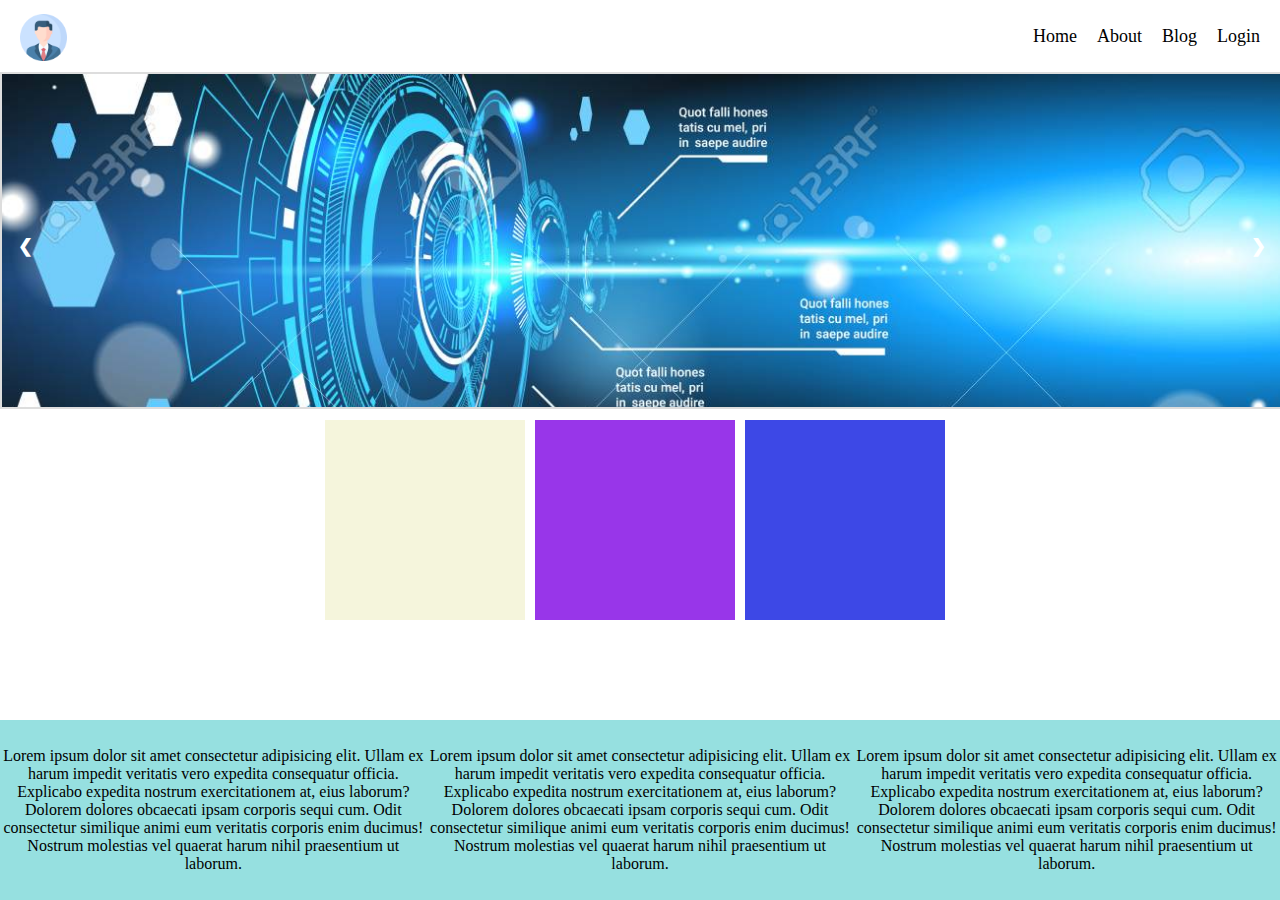
==== commit 4bdd1573: "hola" ====
--- a/html/index.html
+++ b/html/index.html
@@ -49,10 +49,12 @@
             </div>
 
         </div>
-
-        <div class="footer"></div>
+        <div class="footer">
+            <div class="footer_texto">Lorem ipsum dolor sit amet consectetur adipisicing elit. Ullam ex harum impedit veritatis vero expedita consequatur officia. Explicabo expedita nostrum exercitationem at, eius laborum? Dolorem dolores obcaecati ipsam corporis sequi cum. Odit consectetur similique animi eum veritatis corporis enim ducimus! Nostrum molestias vel quaerat harum nihil praesentium ut laborum. </div>
+            <div class="footer_texto2">Lorem ipsum dolor sit amet consectetur adipisicing elit. Ullam ex harum impedit veritatis vero expedita consequatur officia. Explicabo expedita nostrum exercitationem at, eius laborum? Dolorem dolores obcaecati ipsam corporis sequi cum. Odit consectetur similique animi eum veritatis corporis enim ducimus! Nostrum molestias vel quaerat harum nihil praesentium ut laborum. </div>
+            <div class="footer_texto3">Lorem ipsum dolor sit amet consectetur adipisicing elit. Ullam ex harum impedit veritatis vero expedita consequatur officia. Explicabo expedita nostrum exercitationem at, eius laborum? Dolorem dolores obcaecati ipsam corporis sequi cum. Odit consectetur similique animi eum veritatis corporis enim ducimus! Nostrum molestias vel quaerat harum nihil praesentium ut laborum. </div>
+        </div>
     </div>
     <script src="/js/script.js"></script>
 </body>
-
 </html>--- a/css/style.css
+++ b/css/style.css
@@ -1,4 +1,4 @@
-*{
+* {
     margin: 0;
     padding: 0;
 }
@@ -145,10 +145,298 @@
 
 /* footer */
 
+.footer{
+    display: grid;
+    grid-template-columns: repeat(3, 1fr);
+    grid-template-rows: 1fr;
+    background-color: rgb(150, 224, 224);
+    align-items: center;
+    text-align: center;
+}
 
 
 /* about */
-
+.container__about{
+    width: 100%;
+    height: 100vh;
+    display: grid;
+    grid-template-columns: 1fr;
+    grid-template-rows: 1fr 4fr 1fr;
+}
+.about__header{
+    background-color: aqua;
+    text-align: center;
+    display: flex;
+    justify-content: center;
+    align-items: center;
+    font-size: 40px;
+}
+.about__main{
+    background-color: rgb(177, 138, 31);
+    display: grid;
+    grid-template-columns: 3fr 1fr;
+    grid-template-rows: 1fr 1fr;
+
+}
+.main__izq{
+    background-color: red;
+    grid-row: span 2;
+    display: grid;
+    grid-template-columns: 1fr 1fr;
+    grid-template-rows: 1fr 1fr;
+    align-items: center;
+    justify-content: center;
+    padding-left: 70px;
+
+    
+}
+.izq__caja1{
+    background-color: blue;
+    width: 80%;
+    height: 80%;
+}
+.izq__caja2{
+    background-color: rgb(80, 151, 21);
+    width: 80%;
+    height: 80%;
+}
+.izq__caja3{
+    background-color: rgb(137, 212, 15);
+    width: 80%;
+    height: 80%;
+}
+.izq__caja4{
+    background-color: rgb(211, 15, 185);
+    width: 80%;
+    height: 80%;
+}
+.about__footer{
+    background-color: rgb(224, 16, 131);
+}
 /* blog */
+.blog__contenedor {
+    width: 100%;
+    height: 100vh;
+    display: grid;
+    grid-template-rows: 10% 70% 20%;
+    grid-template-columns: 1fr;
+}
+
+.blog__contenedor__header {
+    width: 100%;
+    grid-row: 1;
+    background-color: blueviolet;
+}
+
+.blog__header__texto {
+    font-size: 40px;
+    text-align: center;
+}
+
+
+.blog__conteneder__centro {
+    grid-row: 2;
+    width: 100%;
+    background-color: rgb(233, 229, 30);
+    display: grid;
+    grid-template-rows: 1fr 1fr 1fr 1fr 1fr;
+    grid-template-columns: 1fr;
+}
+
+.blog__centro__caja1 {
+    background-color: rgb(233, 229, 30);
+    display: grid;
+    grid-template-rows: 1fr;
+    grid-template-columns: 10% 90%;
+    background-color: cadetblue;
+    padding-top: 10px;
+    padding-right: 100px;
+    padding-left: 100px;
+    padding-bottom: 8px;
+
+}
+
+.blog__caja1__izquierda{
+    columns: 1;
+    background-color: rgb(85, 78, 78);
+}
+
+.blog__caja1__derecha{
+    columns: 2;
+    background-color: rgb(41, 41, 51);
+}
+
+.blog__centro__caja2 {
+    background-color: rgb(233, 229, 30);
+    display: grid;
+    grid-template-rows: 1fr;
+    grid-template-columns: 10% 90%;
+    background-color: cadetblue;
+    padding-top: 10px;
+    padding-right: 100px;
+    padding-left: 100px;
+    padding-bottom: 8px;
+}
+
+.blog__caja2__izquierda{
+    columns: 1;
+    background-color: rgb(85, 78, 78);
+}
+
+.blog__caja2__derecha{
+    columns: 2;
+    background-color: rgb(41, 41, 51);
+}
+
+.blog__centro__caja3 {
+    background-color: rgb(233, 229, 30);
+    display: grid;
+    grid-template-rows: 1fr;
+    grid-template-columns: 10% 90%;
+    background-color: cadetblue;
+    padding-top: 10px;
+    padding-right: 100px;
+    padding-left: 100px;
+    padding-bottom: 8px;
+}
+
+.blog__caja3__izquierda{
+    columns: 1;
+    background-color: rgb(85, 78, 78);
+}
+
+.blog__caja3__derecha{
+    columns: 2;
+    background-color: rgb(41, 41, 51);
+}
+
+.blog__centro__caja4 {
+    background-color: rgb(233, 229, 30);
+    display: grid;
+    grid-template-rows: 1fr;
+    grid-template-columns: 10% 90%;
+    background-color: cadetblue;
+    padding-top: 10px;
+    padding-right: 100px;
+    padding-left: 100px;
+    padding-bottom: 8px;
+}
+
+.blog__caja4__izquierda{
+    columns: 1;
+    background-color: rgb(85, 78, 78);
+}
+
+.blog__caja4__derecha{
+    columns: 2;
+    background-color: rgb(41, 41, 51);
+}
+
+.blog__centro__caja5 {
+    background-color: rgb(233, 229, 30);
+    display: grid;
+    grid-template-rows: 1fr;
+    grid-template-columns: 10% 90%;
+    background-color: cadetblue;
+    padding-top: 10px;
+    padding-right: 100px;
+    padding-left: 100px;
+    padding-bottom: 8px;
+} 
+
+.blog__caja5__izquierda{
+    columns: 1;
+    background-color: rgb(85, 78, 78);
+}
+
+.blog__caja5__derecha{
+    columns: 2;
+    background-color: rgb(41, 41, 51);
+}
+
+.blog__contenedor__footer {
+    grid-row: 3;
+    width: 100%;
+}
+
 
 /* login */
+.body-login {
+    width: 100%;
+    height: 100vh;
+    display: grid;
+    grid-template-columns: 1fr;
+    grid-template-rows: 0.1fr 1fr 0.5fr;
+    gap: 50px;
+}
+.nav-login {
+    display: flex;
+    align-items: center;
+    justify-content: center;
+    background-color: yellow;
+}
+.text-login {
+    font-size: 50px;
+}
+.container-login {
+    display: grid;
+    grid-template-columns: 0.5fr 0.4fr 0.5fr;
+}
+.container-img-login {
+    display: flex;
+    justify-content: right;
+}
+.container-img-login > .img-left {
+    width: 300px;
+    height: 180px;
+}
+.container-form {
+    width: 100%;
+    height: 100%;
+    display: flex;
+    align-items: center;
+    justify-content: center;
+}
+.background-login {
+    background-color: black;
+    width: 80%;
+    height: 100%;
+    border-radius: 20px;
+    
+}
+.content-login {
+    display: flex;
+    flex-direction: column;
+    align-items: center;
+    justify-content: center;
+    margin-top: 50%;
+}
+.circle-login {
+    width: 100px;
+    height: 100px;
+    border-radius: 50%;
+    background-color: white;
+    position: absolute;
+    margin-top: -300px;
+}
+.inputs-login {
+    display: flex;
+    flex-direction: column;
+    width: 70%;
+}
+#name, #password{
+    margin-bottom: 5%;
+    height: 30px;
+    border-radius: 10px;
+}
+.cuadro-right {
+    display: flex;
+    align-items: center;
+    justify-content: right;
+}
+.aside-right {
+    width: 200px;
+    height: 95%;
+    margin-bottom: -5%;
+    border: 1px solid red;
+}